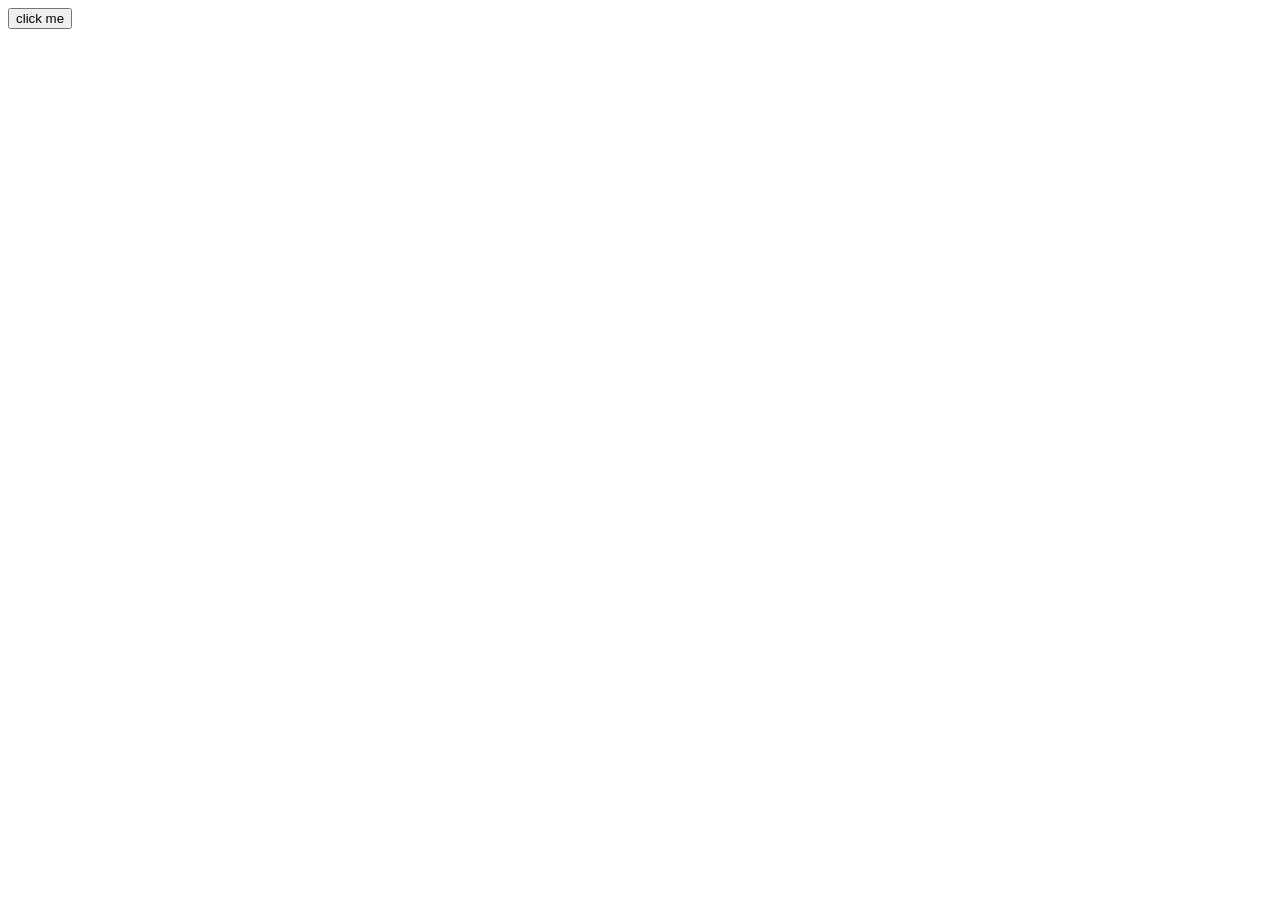
==== day-8index.html @ a2420d5e "commit" ====
<!DOCTYPE html>
<html lang="en">
<head>
    <meta charset="UTF-8">
    <meta name="viewport" content="width=device-width, initial-scale=1.0">
    <title>Document</title>
</head>
<body>
    <button id="btn">click me</button>

    <div id="content"></div>

    <script src="./day-8script.js "></script>

</body>
</html>
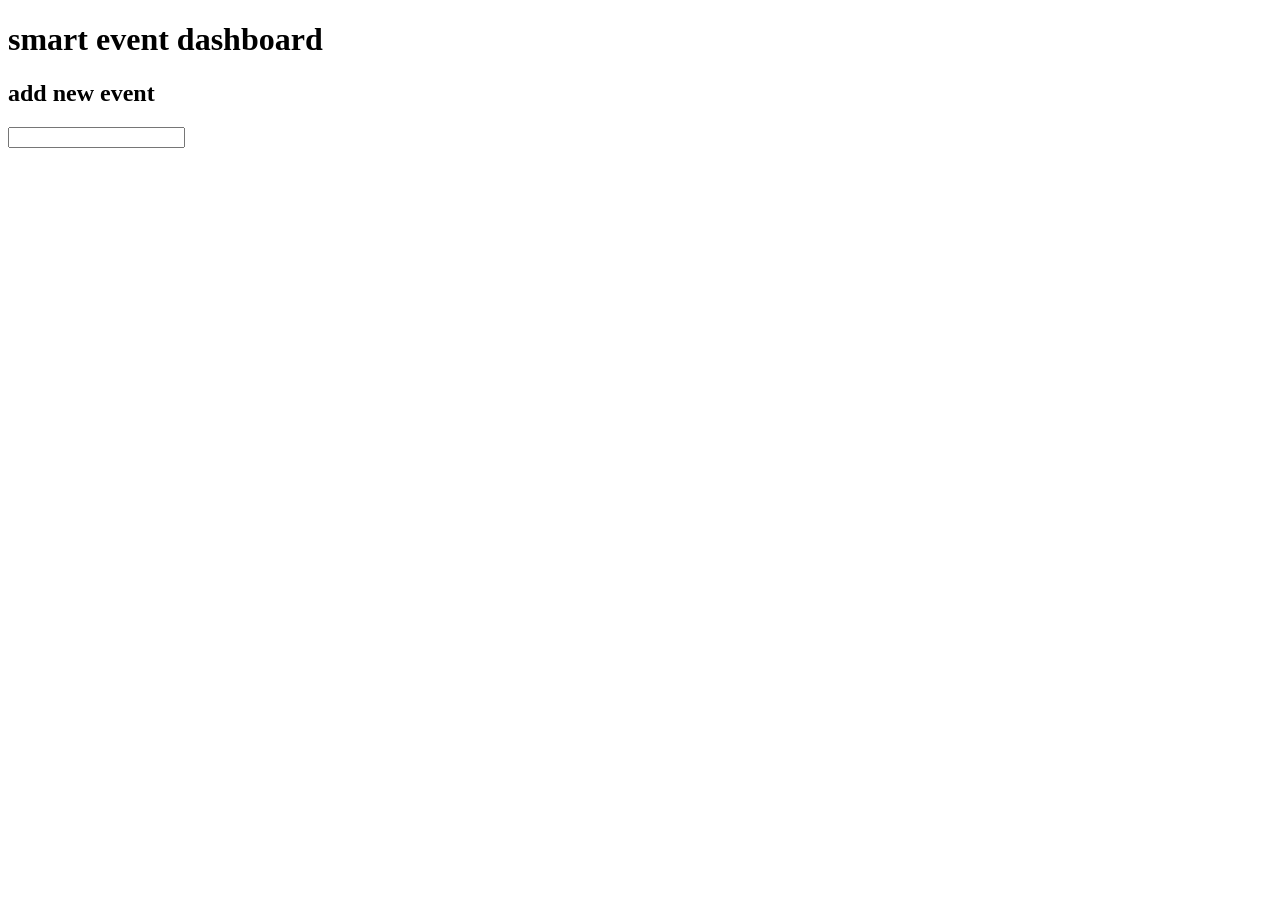
==== commit f65b02a5: "add msg" ====
--- a/day-8index.html
+++ b/day-8index.html
@@ -6,9 +6,13 @@
     <title>Document</title>
 </head>
 <body>
-    <button id="btn">click me</button>
 
-    <div id="content"></div>
+    <h1> smart event dashboard</h1>
+    <h2> add new event </h2>
+    <input type="text"
+    id="event form">
+    
+
 
     <script src="./day-8script.js "></script>
 
